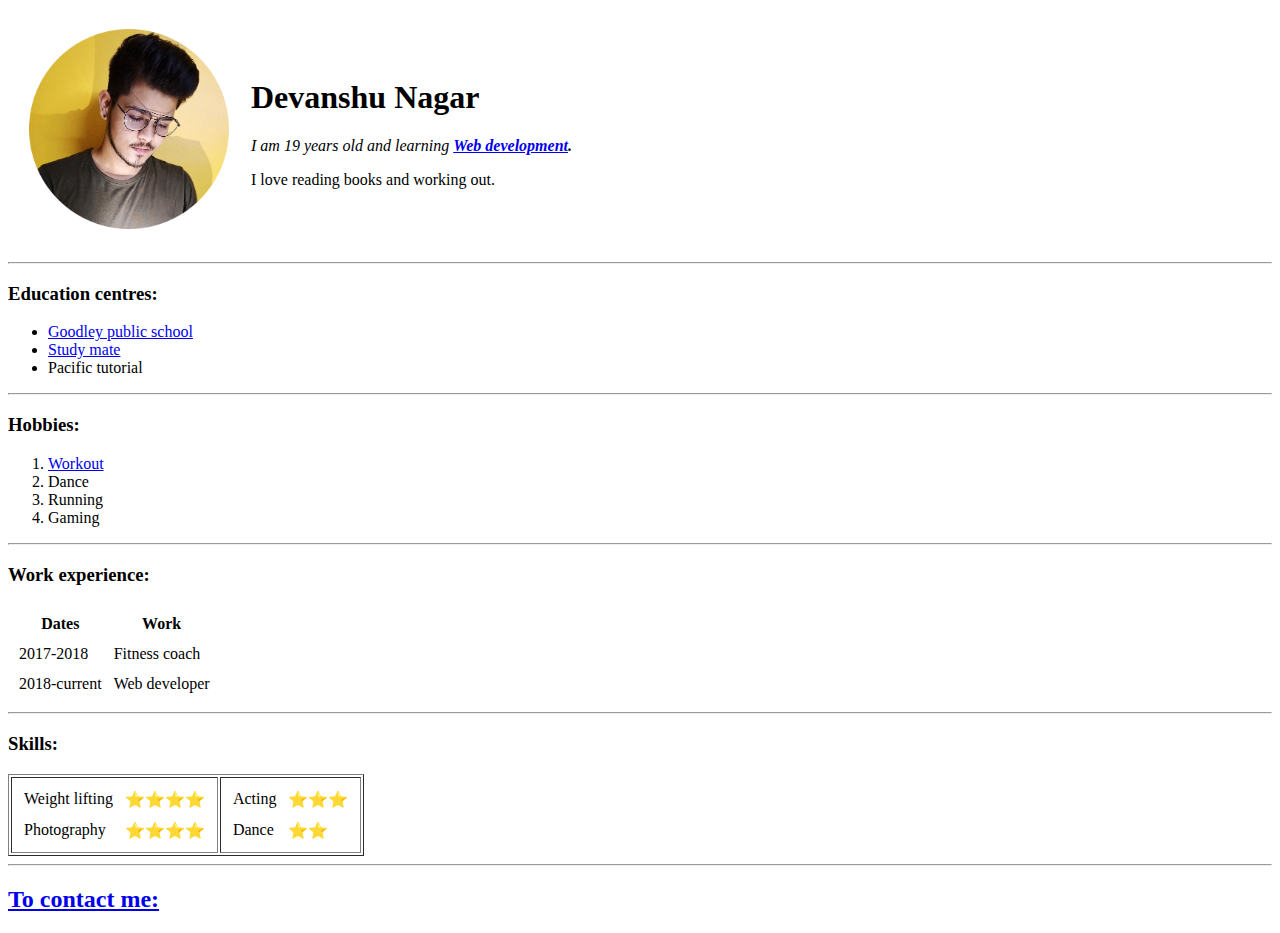
==== index.html @ 4c626ccd "Add initial cv website files" ====
<!DOCTYPE html>
<html lang="en" dir="ltr">

<head>
  <meta charset="utf-8">
  <title>Devanshu's Personal Site🌹</title>
</head>

<body>
  <table cellspacing="20">
    <tr>
      <td><img src="circle-cropped.png" alt="Devanshu profile picture" height="200" width="200"></td>
      <td>
        <h1>Devanshu Nagar</h1>
        <p>
          <em>I am 19 years old and learning <strong><a href="https://en.wikipedia.org/wiki/Web_development">Web development</a>.</strong></em>
        </p>
        <p>I love reading books and working out.</p>
      </td>
    </tr>
  </table>


  <hr>

  <h3>Education centres:</h3>
  <ul>

    <li><a href="http://www.goodleypublicschool.com/">Goodley public school</a></li>
    <li><a href="https://www.studymateonline.com/">Study mate
      </a></li>
    <li>Pacific tutorial</li>
  </ul>

  <hr>

  <h3>Hobbies:</h3>
  <ol>
    <li><a href="https://fitpass.co.in/studio/muscle-up-gym-and-fitness-shalimar-bagh">Workout</a></li>
    <li>Dance</li>
    <li>Running</li>
    <li>Gaming</li>
  </ol>


  <hr>


  <h3>Work experience:</h3>
  <table border="0" cellspacing="10">
    <thead>
      <th>Dates</th>
      <th>Work</th>
    </thead>
    <tbody>
      <tr>
        <td>2017-2018</td>
        <td>Fitness coach</td>
      </tr>
      <tr>
        <td>2018-current</td>
        <td>Web developer</td>
      </tr>
    </tbody>
  </table>
  <hr>

  <h3>Skills:</h3>


  <table border="1">
    <tr>
      <td>
        <table cellspacing="10">
          <tr>
            <td>Weight lifting</td>
            <td>⭐️⭐️⭐️⭐️</td>
          </tr>

          <tr>
            <td>Photography</td>
            <td>⭐️⭐️⭐️⭐️</td>
          </tr>
        </table>
      </td>

      <td>

        <table cellspacing="10">
          <tr>
            <td>Acting</td>
            <td>⭐️⭐️⭐️</td>
          </tr>
          <tr>
            <td>Dance</td>
            <td>⭐️⭐️</td>
          </tr>
        </table>
      </td>
  </table>
<hr>
  <a href="contactdetails.html">
    <h2>To contact me:</h2>
  </a>


</body>

</html>
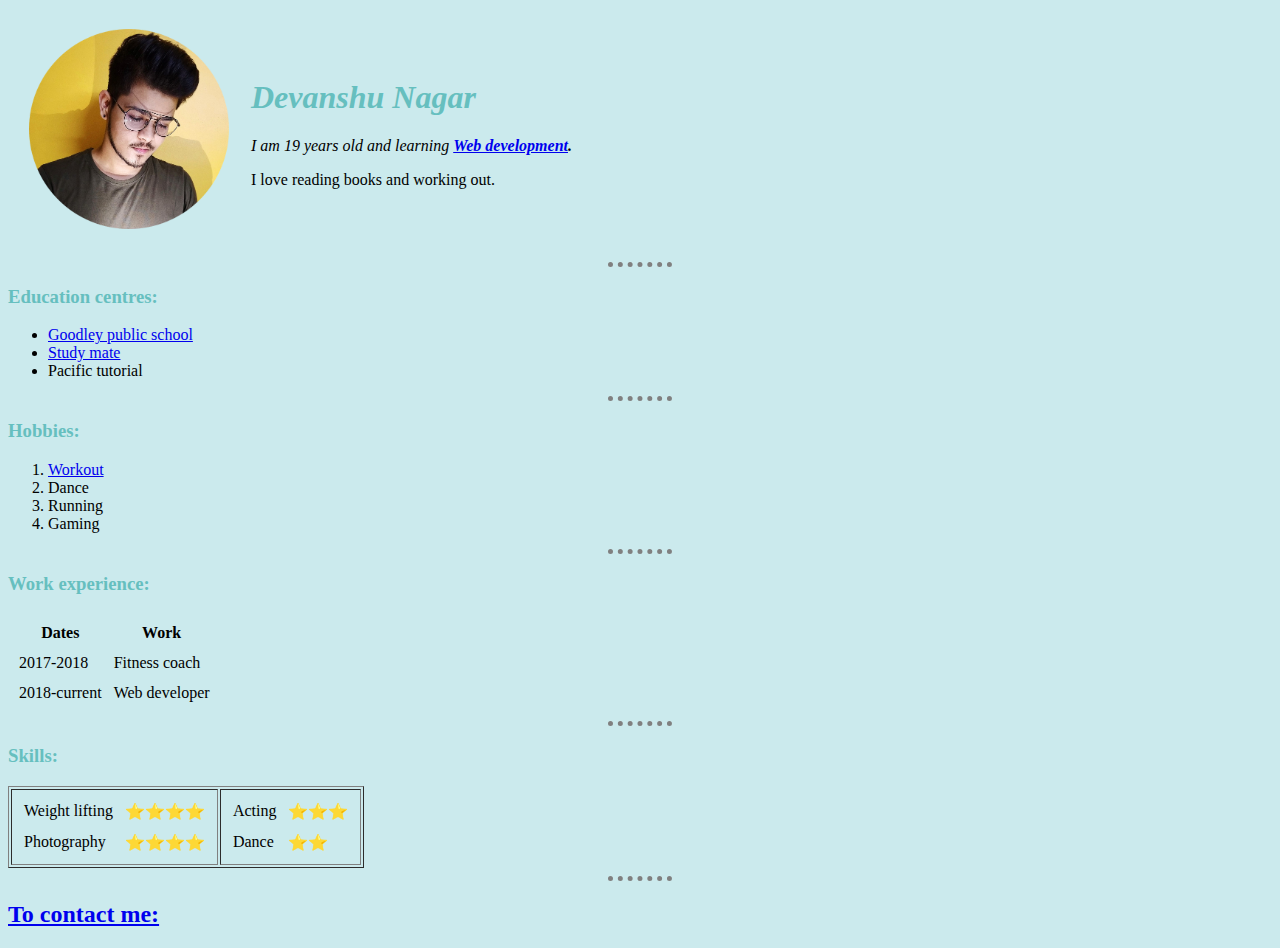
==== commit ed78ccaa: "Add files to initial website" ====
--- a/index.html
+++ b/index.html
@@ -4,9 +4,29 @@
 <head>
   <meta charset="utf-8">
   <title>Devanshu's Personal Site🌹</title>
+  
+<style>
+   body
+  {background-color: #cbeaed;}
+  hr
+  {border-color: grey;
+  border-style: none;
+  border-top-style: dotted;
+  width: 5%;
+  border-width: 5px;
+  }
+  h1
+  {color: #66BFBF;
+  font-family: verdana;
+  font-style: oblique; }
+  H3
+  {color: #66BFBF;}
+  </style>
+
+
 </head>
 
-<body>
+<body >
   <table cellspacing="20">
     <tr>
       <td><img src="circle-cropped.png" alt="Devanshu profile picture" height="200" width="200"></td>
